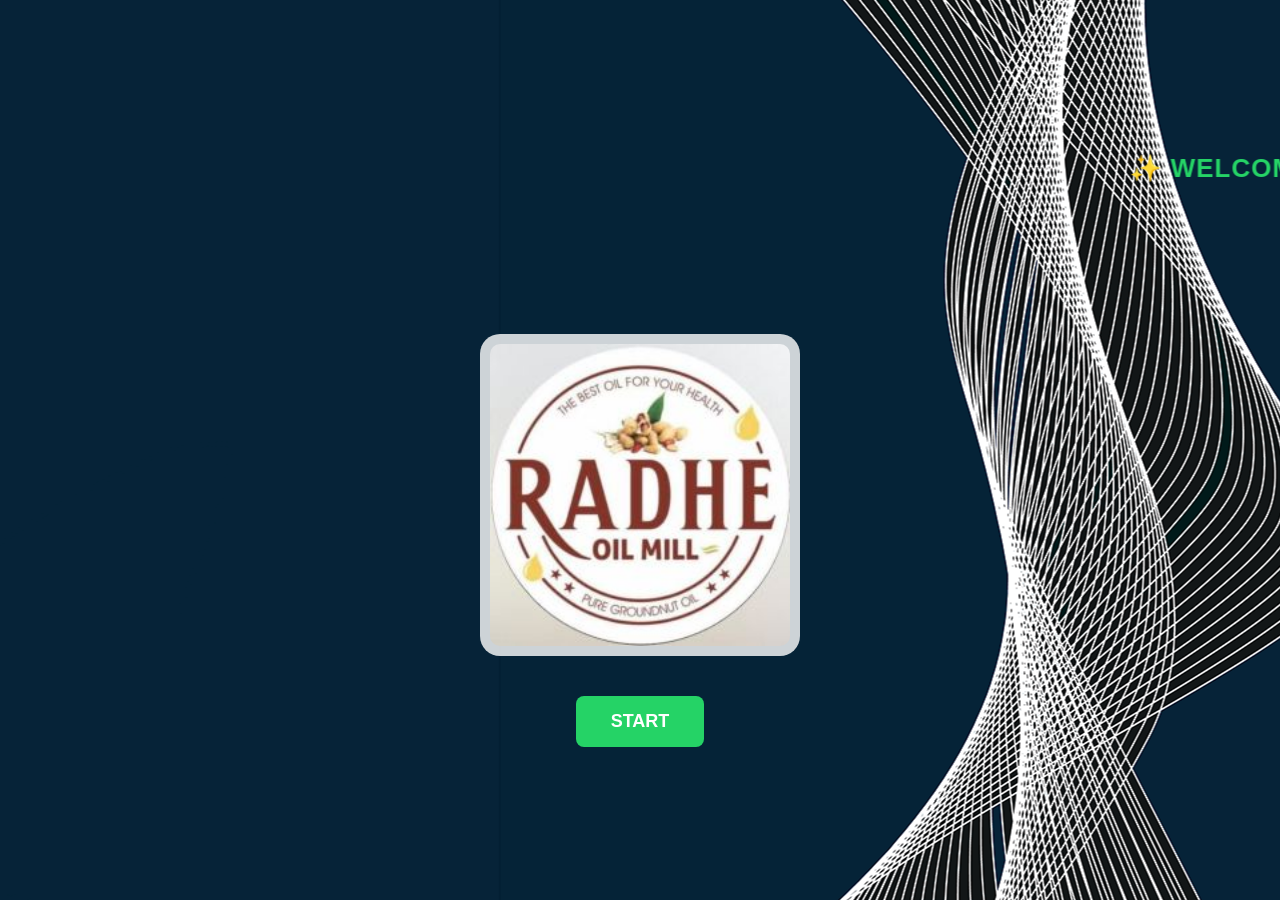
==== for.html @ 1a6d167f "added RADHE OIL MILL" ====
cv<!DOCTYPE html>
<html lang="gu">
<head>
  <meta charset="UTF-8">
  <meta name="viewport" content="width=device-width, initial-scale=1">
  <title>રાધે ઓઈલ મિલ</title>

  <meta name="language" content="gu">
  <meta name="google" content="notranslate">
  <link rel="alternate" hreflang="gu" href="https://radheoilmill.github.io/">

  <link href="https://cdnjs.cloudflare.com/ajax/libs/font-awesome/6.4.0/css/all.min.css" rel="stylesheet">

  <style>
    body {
      margin: 0;
      font-family: "Noto Sans Gujarati", sans-serif;
      background-color: #fffdf7;
      overflow-x: hidden;
    }
    header {
      background: #ff6600;
      color: white;
      text-align: center;
      padding: 20px 0;
      font-size: 28px;
      letter-spacing: 1px;
    }
    .menu-bar {
      background: #000; /* Black menu bar */
      border-bottom: 3px solid #000;
      display: flex;
      justify-content: center;
      gap: 30px;
      padding: 10px 0;
      flex-wrap: wrap;
    }
    .menu-bar a {
      color: #fff;
      text-decoration: none;
      font-weight: bold;
      text-transform: uppercase;
      display: flex;
      align-items: center;
      gap: 8px;
      transition: background 0.3s, color 0.3s;
      padding: 8px 12px;
      border-radius: 5px;
    }
    .menu-bar a:hover, .menu-bar a.active {
      background: #fff;
      color: #000;
    }
    #landing {
      position: fixed;
      top: 0; left: 0;
      width: 100%;
      height: 100%;
      background: url("bg1.jpeg") no-repeat center center/cover; /* 🔥 Background image added */
      display: flex;
      flex-direction: column;
      align-items: center;
      justify-content: center;
      z-index: 9999;
      color: white;
      text-align: center;
    }
    #landing img {
      width: 80%;
      max-width: 300px;
      border-radius: 20px;
      background: rgba(255, 255, 255, 0.8); /* Optional: white transparent bg behind logo */
      padding: 10px;
    }
    #startBtn {
      margin-top: 40px;
      padding: 15px 35px;
      font-size: 18px;
      background: #25D366;
      color: white;
      border: none;
      border-radius: 8px;
      cursor: pointer;
      font-weight: bold;
      transition: 0.3s;
    }
    #startBtn:hover { background: #1ebc59; }
    #mainContent { display: none; }
    h1 { font-size: 36px; text-align: center; margin-top: 30px; }
    p { font-size: 18px; text-align: center; line-height: 28px; }
    .button {
      font-size: 16px;
      background-color: black;
      padding: 12px 30px;
      color: white;
      text-decoration: none;
      display: inline-block;
      margin: 20px auto;
    }
    .product-container {
      display: flex;
      justify-content: center;
      flex-wrap: wrap;
      gap: 20px;
      margin: 20px 0;
    }
    .product-card {
      width: 90%;
      max-width: 250px;
      text-align: center;
      box-shadow: 0 4px 12px rgba(0,0,0,0.1);
      border-radius: 12px;
      padding: 15px;
      background-color: white;
      transition: transform 0.3s ease;
    }
    .product-card:hover { transform: scale(1.05); }
    .product-card img { width: 100%; border-radius: 10px; }
    .whatsapp-button {
      background-color: #25D366;
      color: white;
      font-size: 18px;
      font-weight: bold;
      padding: 12px 24px;
      border-radius: 8px;
      text-decoration: none;
      margin-top: 15px;
    }
    .whatsapp-button:hover { background-color: #1ebc59; }
    .contact {
      font-size: 18px;
      text-align: center;
      line-height: 30px;
      margin-bottom: 50px;
    }
    video {
      width: 100%;
      max-width: 800px;
      display: block;
      margin: 40px auto;
    }
    @media (min-width: 600px) { .product-card { width: 45%; } }
    @media (min-width: 900px) {
      .product-card { width: 250px; }
      h1 { font-size: 50px; }
      p { font-size: 20px; }
    }
  </style>
</head>

<body>

  <div id="landing">
    <marquee behavior="scroll" direction="left" scrollamount="12" style="font-size: 26px; font-weight: bold; margin-bottom: 150px; color: #25D366; letter-spacing: 1px;">
  ✨ WELCOME TO THE RADHE OIL MILL ✨
</marquee>
    <img src="image11.jpg" alt="Radhe Oil Mill">
    <button id="startBtn" onclick="startWebsite()">START</button>
  </div>

  <header><br>
    RADHE OIL MILL<br><br>
  </header>

  <nav class="menu-bar">
    <a href="#home" class="active"><i class="fas fa-home"></i>HOME</a>
    <a href="#products"><i class="fas fa-box-open"></i>PRODUCTS</a>
    <a href="#contact"><i class="fas fa-phone"></i>CONTACT US</a>
    <a href="#about"><i class="fas fa-users"></i>ABOUT US</a>
    <a href="#follow us"><i class="fas fa-child"></i>Follow Us</a>

  </nav>

 <div id="mainContent">
    <div id="home">
      <div style="text-align:center; margin-top:35px;">
        <img src="image11.jpg" alt="Radhe Oil Mill Banner" style="max-width: 90%; border-radius: 12px;">
      </div>
      <p>રાધે ઓઈલ મિલ માં, અમે 100% શુદ્ધ, કેમિકલ-ફ્રી તેલ પ્રદાન કરીએ છીએ,<br> જે દરેક બોટલ સાથે શ્રેષ્ઠ સ્વાદ અને સ્વાસ્થ્યલાભ આપે છે...</p>
      <div style="text-align:center;">
        <a class="button" href="readmore.html">READ MORE</a>
      </div>
    </div>

    <div id="products">
      <h1>PRODUCTS</h1>
      <div class="product-container">
        <div class="product-card">
          <img src="image1.jpeg" alt="Product 1">
          <h3>સિંગતેલ 15kg</h3>
          <p><del style="color: gray;">₹3200</del> <strong style="color: green;">₹3100</strong></p>
        </div>
        <div class="product-card">
          <img src="image2.jpeg" alt="Product 2">
          <h3>સિંગતેલ 5L</h3>
          <p><del style="color: gray;">₹1150</del> <strong style="color: green;">₹1050</strong></p>
        </div>
        <div class="product-card">
          <img src="image3.jpeg" alt="Product 3">
          <h3>સિંગતેલ 1L</h3>
          <p><del style="color: gray;">₹400</del> <strong style="color: green;">₹300</strong></p>
        </div>
      </div>
    </div>

    <video src="vidio.mp4" controls></video>

<div style="text-align:center;">
        <a class="button" href="radhe11.html">VIEW PHOTOS</a>
      </div>

    <div id="contact" class="contact">
      <h1>CONTACT US</h1>
      <p><strong>ભરતભાઈ આર. જીંજાળા (સુરત ડેપો)</strong> – 📞 98791 22857</p>
      <p><strong>આર. આર. જીંજાળા (સુરત)</strong> – 📞 98255 27424</p>
      <p><strong>પ્રદીપભાઈ જી. જીંજાળા (દેવલી)</strong> – 📞 99781 24139</p>
      <p><strong>રમેશભાઈ પી. જીંજાળા (દેવલી)</strong> – 📞 99131 37834</p>
      <p><strong>WhatsApp ઓર્ડર:</strong> <a href="https://wa.me/919978124139" target="_blank" style="color: green; font-weight: bold;">99781 24139</a></p>
      <div>
         <a href="https://wa.me/919978124139" target="_blank" class="whatsapp-button">WhatsApp ઓર્ડર કરો</a>
      </div>
    </div>

    <div id="about" class="contact">
      <h1 BACKGROUNCOLOR="ORANGE">ABOUT US</h1>
      <p>🥜 * રાધે સિંગતેલ * 🥜 સૌરાષ્ટ્ર નું 100% શુધ્ધ સિંગતેલ* 🥜 🫘 સારી અને શુધ્ધ મગફળી નું પિલાણ થતું એકમાત્ર સ્થળ એટલે *રાધે ઓઈલ મિલ, દેવલી 🏭 *રાધે સીંગતેલ જ કેમ..._*⁉

✅ *100% શુદ્ધ નેચરલ મહિનાઓ સુધી એજ સ્વાદ અને સુંગંધ ની ગેરંટી*👌🏻👌🏻<BR><BR>

✅ *કેમિકલ વગરનું ડબલ કાપડ દ્વારા ફિલ્ટર*<BR><BR>

✅ *સ્વાસ્થ્યપ્રદ*<BR><BR>

✅ *નો એસન્સ*<BR><BR>

✅ *નો કેમિકલ*<BR><BR>

✅ *બેસ્ટ ક્વાલિટી*<BR><BR>

👫ખાસ તો, *આપ રૂબરુ આવીને પણ તમારી 👁👁નજર સામે મગફળી નું પિલાણ કરાવી ડબ્બા ભરાવી શકો છો*
..તો એકવાર ચોક્કસ થી મુલાકાત લેશો..🤝<BR><BR>

🆓 *ફ્રી હોમ ડિલિવરી થઈ જશે* 🚚🚛<BR><BR>

નવી સીઝન નવું તેલ નવો ભાવ 3100/15kg<BR><BR></p>
    </div>

  </div>

  <script>
    function startWebsite() {
      document.getElementById('landing').style.display = 'none';
      document.getElementById('mainContent').style.display = 'block';
    }
    const links = document.querySelectorAll('.menu-bar a');
    links.forEach(link => {
      link.addEventListener('click', () => {
        links.forEach(l => l.classList.remove('active'));
        link.classList.add('active');
      });
    });
  </script>

   <div id="follow us" class="Follows Us" style="background: black; padding: 20px;">
  <!-- Social Links & Map Section -->
  <div id="social-links" style="text-align: center; padding: 20px;">
    <h2 style="color: white;">Follow Us</h2>
    
    <!-- Instagram -->
    <a href="https://www.instagram.com/radheoil.official?igsh=MTBsdmZhbGVmY2o3Zw==" target="_blank" style="margin: 10px; text-decoration: none;">
      <img src="insta.jpeg" alt="Instagram" style="width:50px; height:50px; border-radius: 10px; transition: transform 0.3s;">
    </a>

    <!-- Facebook -->
    <a href="https://www.facebook.com/profile.php?id=61556009265550" target="_blank" style="margin: 10px; text-decoration: none;">
      <img src="face.jpeg" alt="Facebook" style="width:50px; height:50px; border-radius: 10px; transition: transform 0.3s;">
    </a>

    <!-- WhatsApp -->
    <a href="https://wa.me/919978124139" target="_blank" style="margin: 10px; text-decoration: none;">
      <img src="what.jpeg" alt="WhatsApp" style="width:50px; height:50px; border-radius: 10px; transition: transform 0.3s;">
    </a>

<!-- google map -->
    <a href="https://maps.app.goo.gl/woZ1YF6A4AMDFnhCA" target="_blank" style="margin: 10px; text-decoration: none;">
      <img src="map.jpg" alt="map" style="width:50px; height:50px; border-radius: 10px; transition: transform 0.3s;">
    </a>

  </div>
</div>
<PRE>

                                                                                                                             THANKS FOR VISIT .................

</PRE>

</body>
</html>
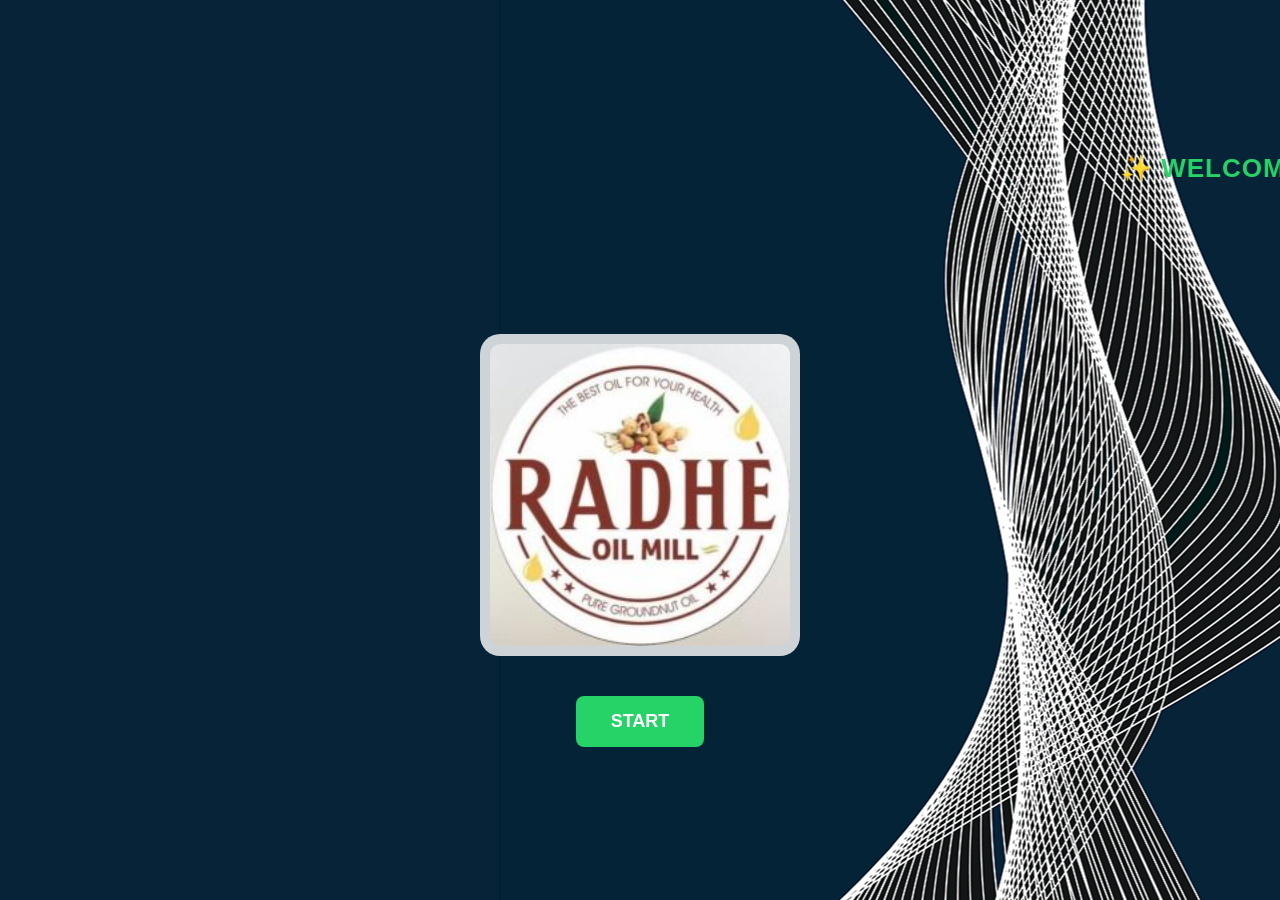
==== commit 05eac076: "added for.html" ====
--- a/for.html
+++ b/for.html
@@ -288,11 +288,7 @@
 
   </div>
 </div>
-<PRE>
-
-                                                                                                                             THANKS FOR VISIT .................
-
-</PRE>
 
 </body>
-</html>+
+</html>
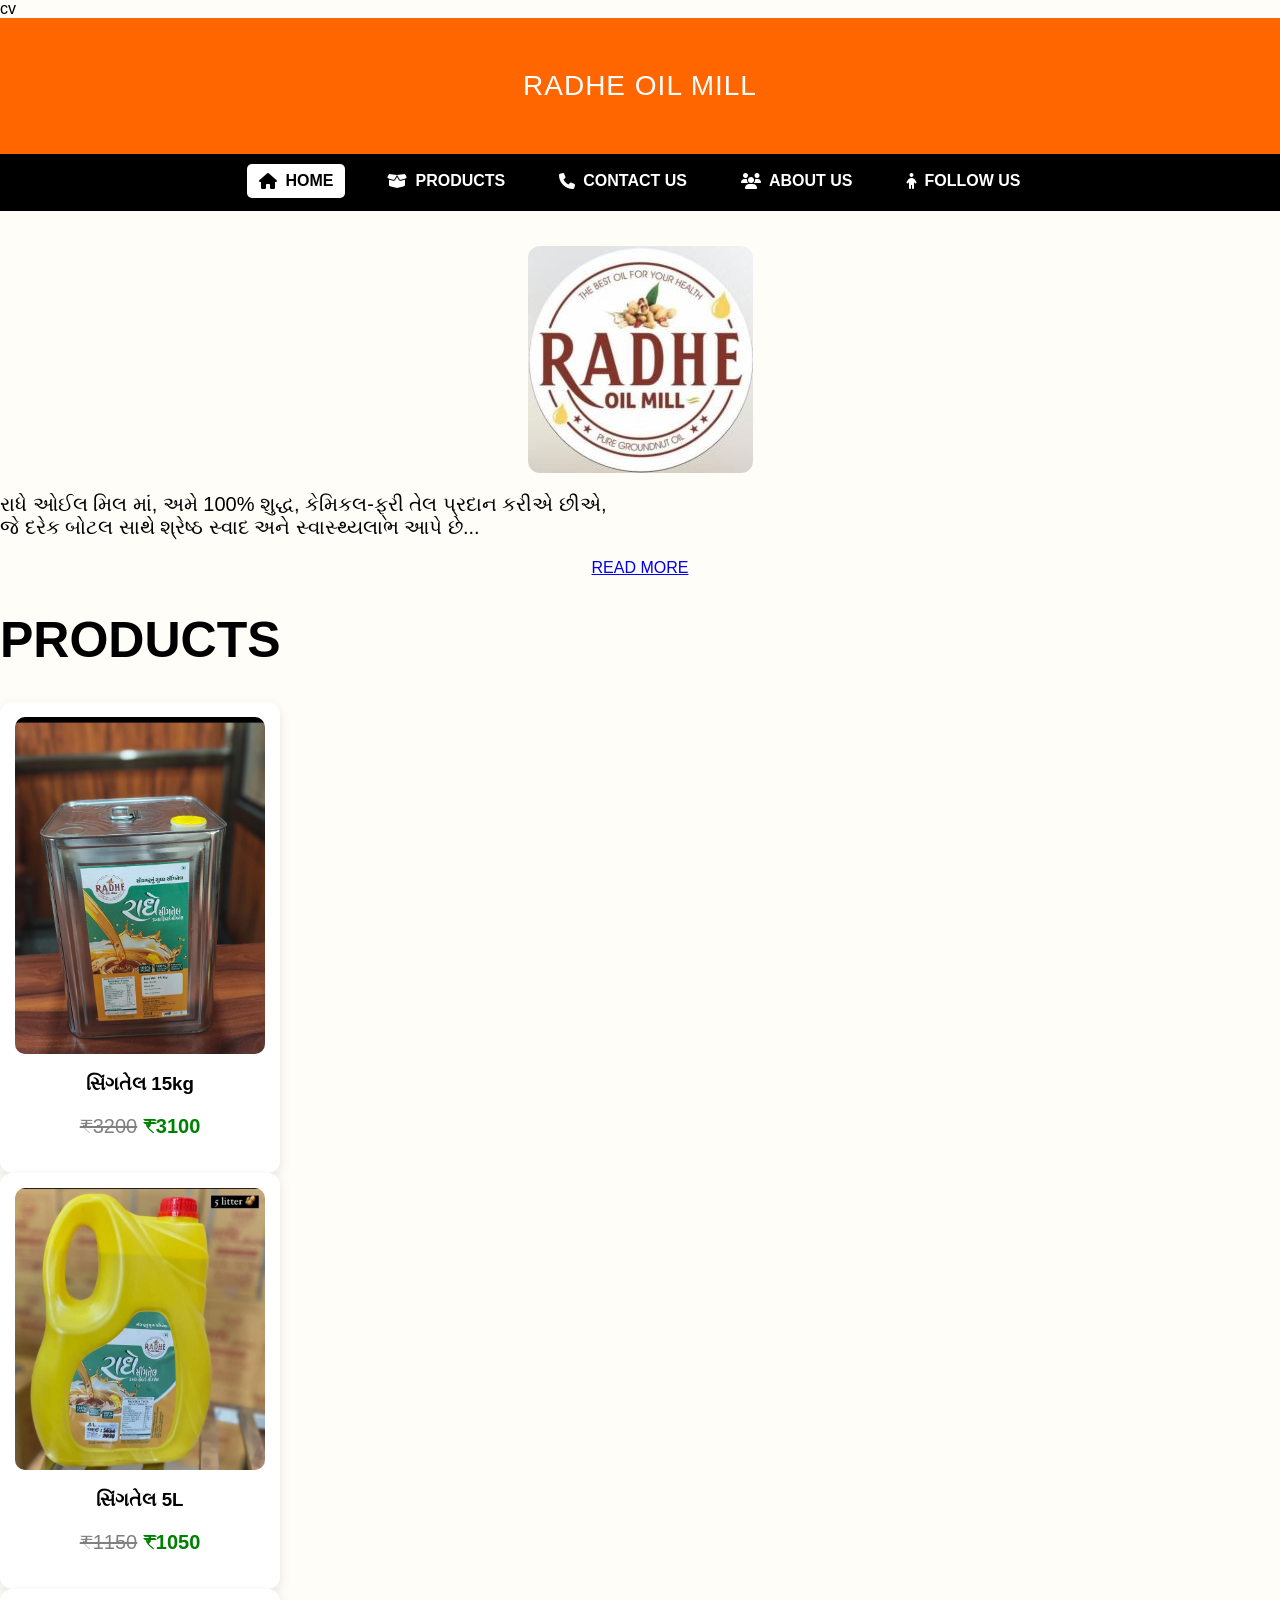
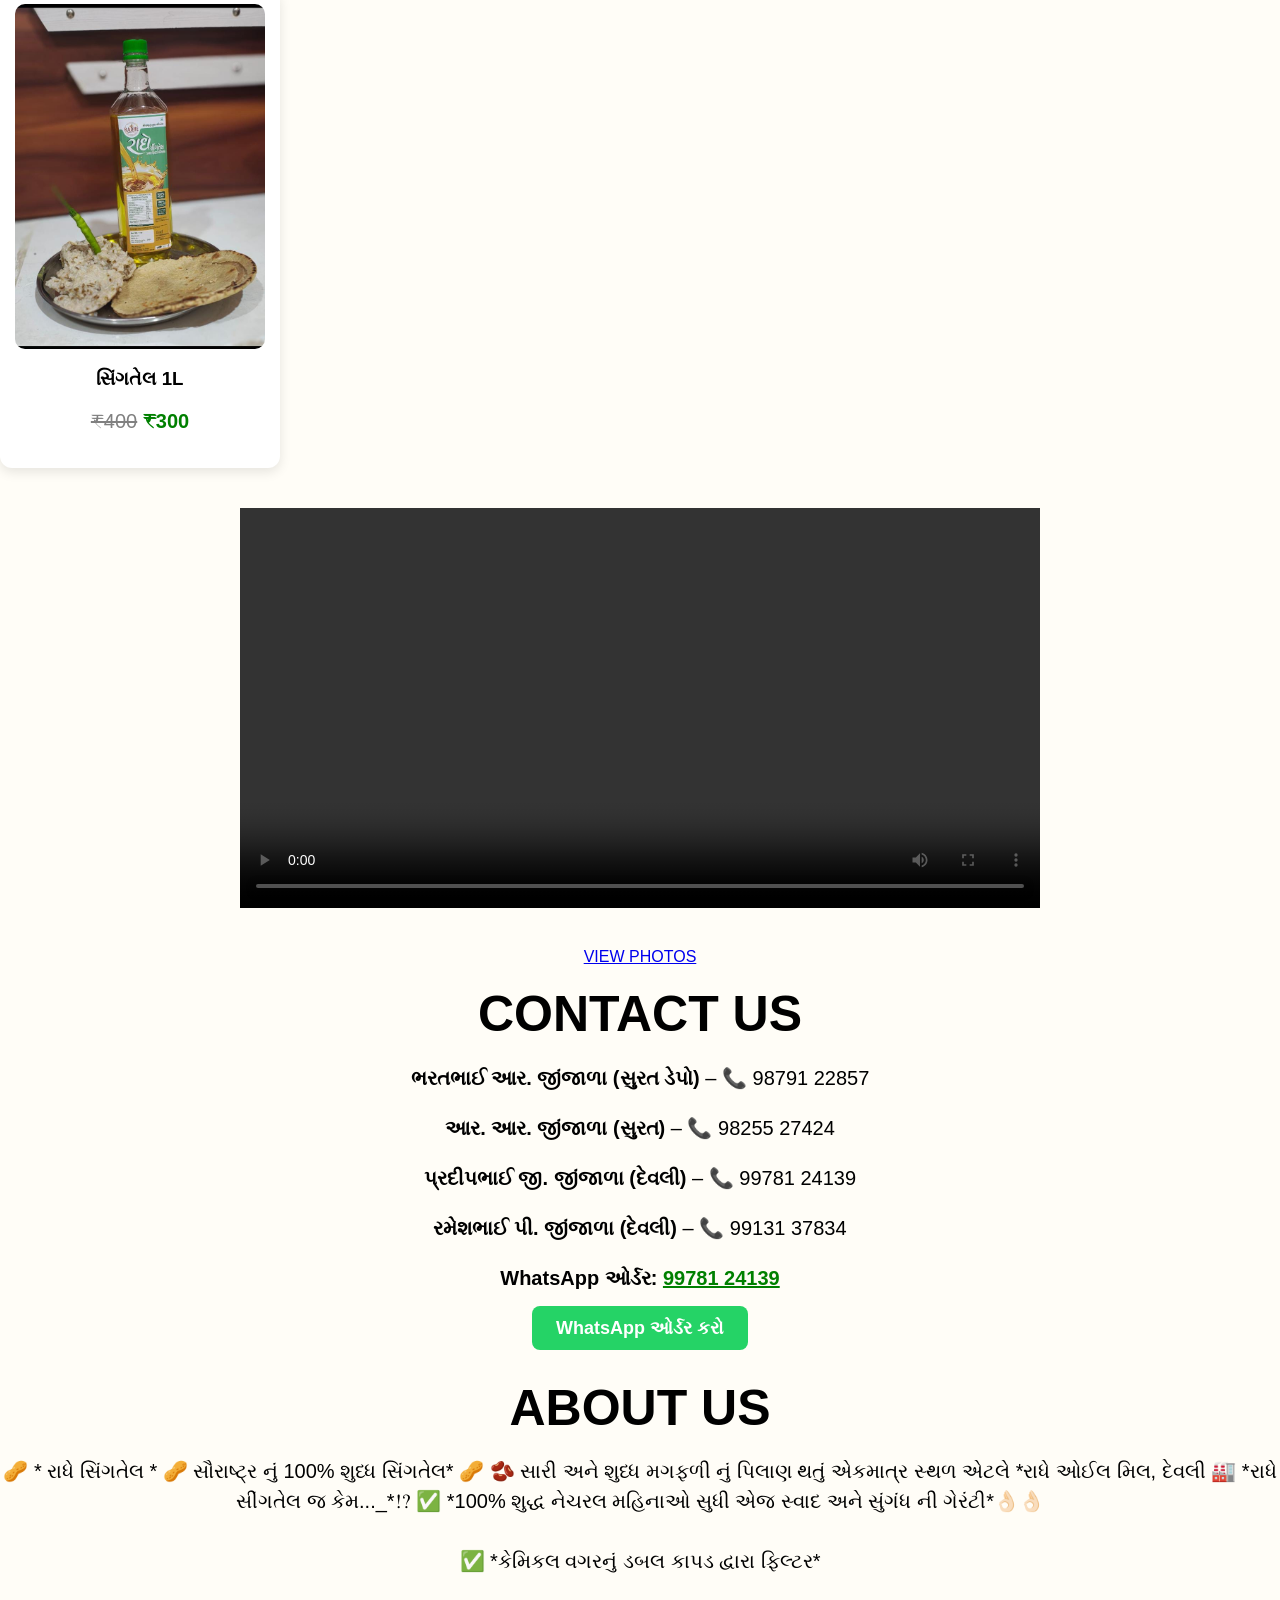
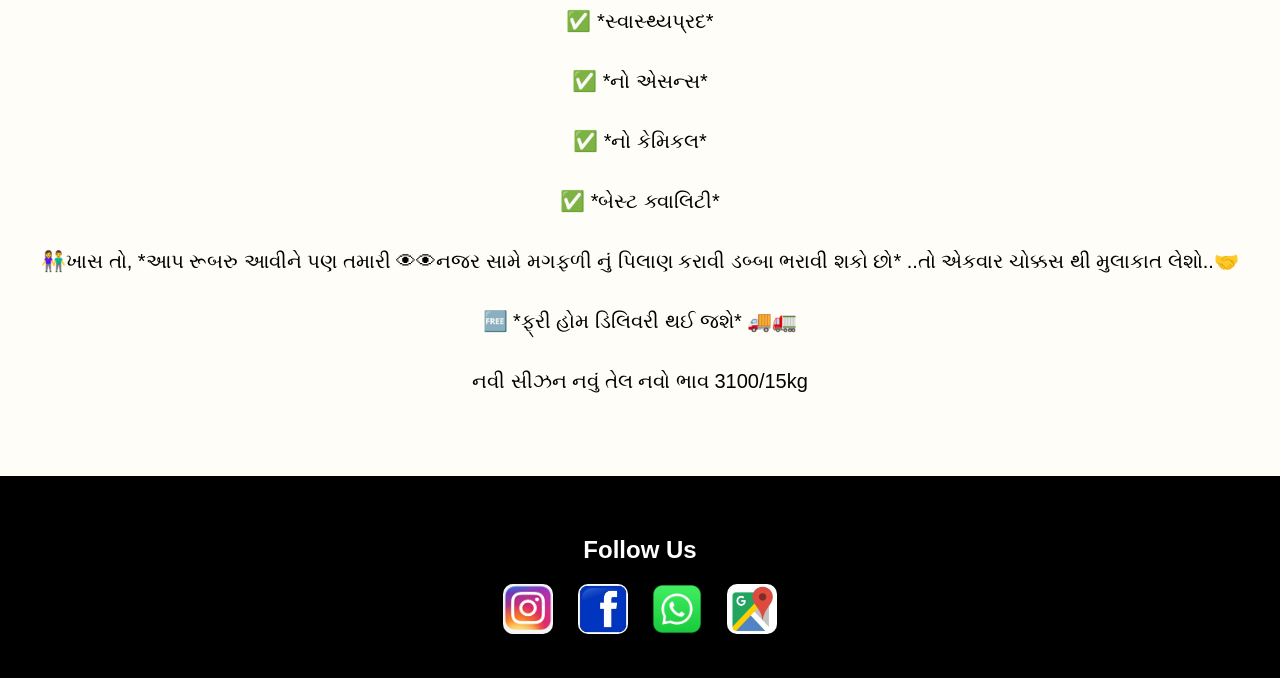
==== commit 67d6f75c: "update for.html" ====
--- a/for.html
+++ b/for.html
@@ -72,30 +72,8 @@
       background: rgba(255, 255, 255, 0.8); /* Optional: white transparent bg behind logo */
       padding: 10px;
     }
-    #startBtn {
-      margin-top: 40px;
-      padding: 15px 35px;
-      font-size: 18px;
-      background: #25D366;
-      color: white;
-      border: none;
-      border-radius: 8px;
-      cursor: pointer;
-      font-weight: bold;
-      transition: 0.3s;
-    }
-    #startBtn:hover { background: #1ebc59; }
-    #mainContent { display: none; }
-    h1 { font-size: 36px; text-align: center; margin-top: 30px; }
-    p { font-size: 18px; text-align: center; line-height: 28px; }
-    .button {
-      font-size: 16px;
-      background-color: black;
-      padding: 12px 30px;
-      color: white;
-      text-decoration: none;
-      display: inline-block;
-      margin: 20px auto;
+   
+    
     }
     .product-container {
       display: flex;
@@ -150,13 +128,7 @@
 
 <body>
 
-  <div id="landing">
-    <marquee behavior="scroll" direction="left" scrollamount="12" style="font-size: 26px; font-weight: bold; margin-bottom: 150px; color: #25D366; letter-spacing: 1px;">
-  ✨ WELCOME TO THE RADHE OIL MILL ✨
-</marquee>
-    <img src="image11.jpg" alt="Radhe Oil Mill">
-    <button id="startBtn" onclick="startWebsite()">START</button>
-  </div>
+ 
 
   <header><br>
     RADHE OIL MILL<br><br>
@@ -292,3 +264,4 @@
 </body>
 
 </html>
+
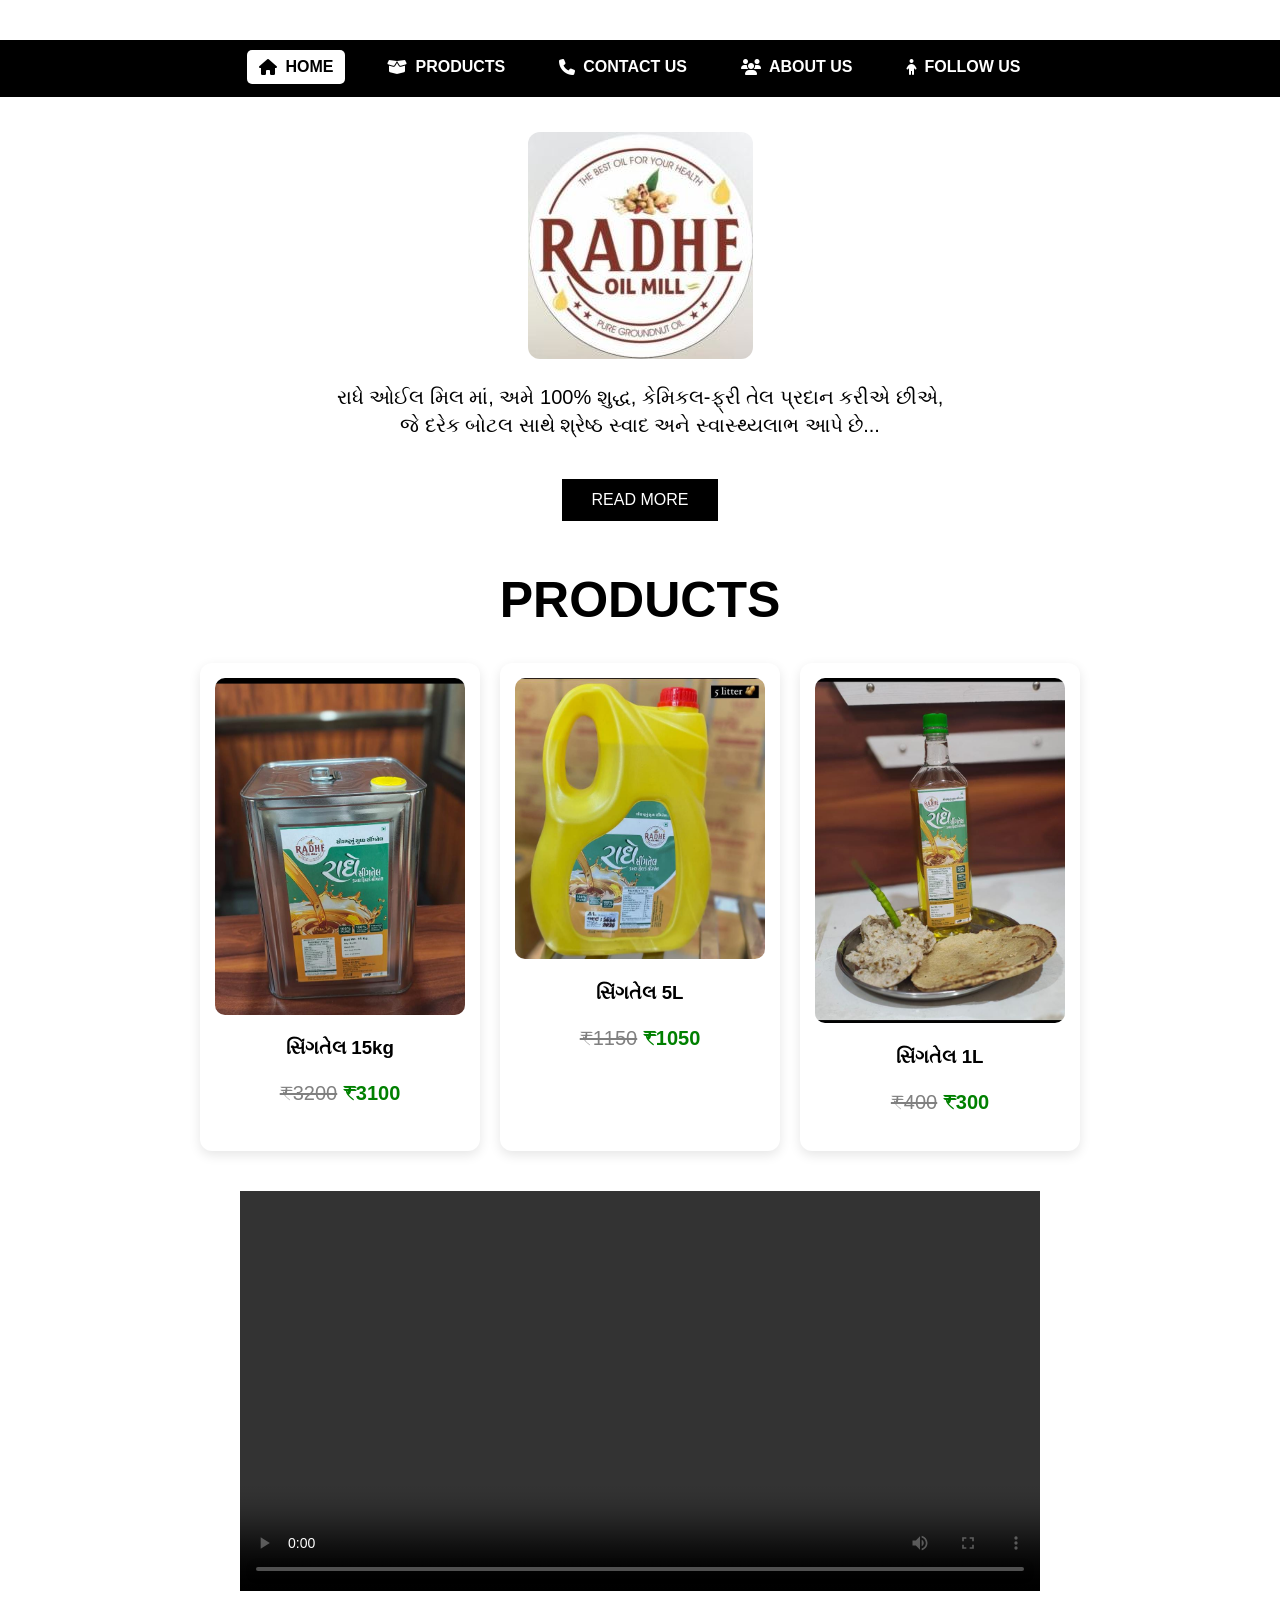
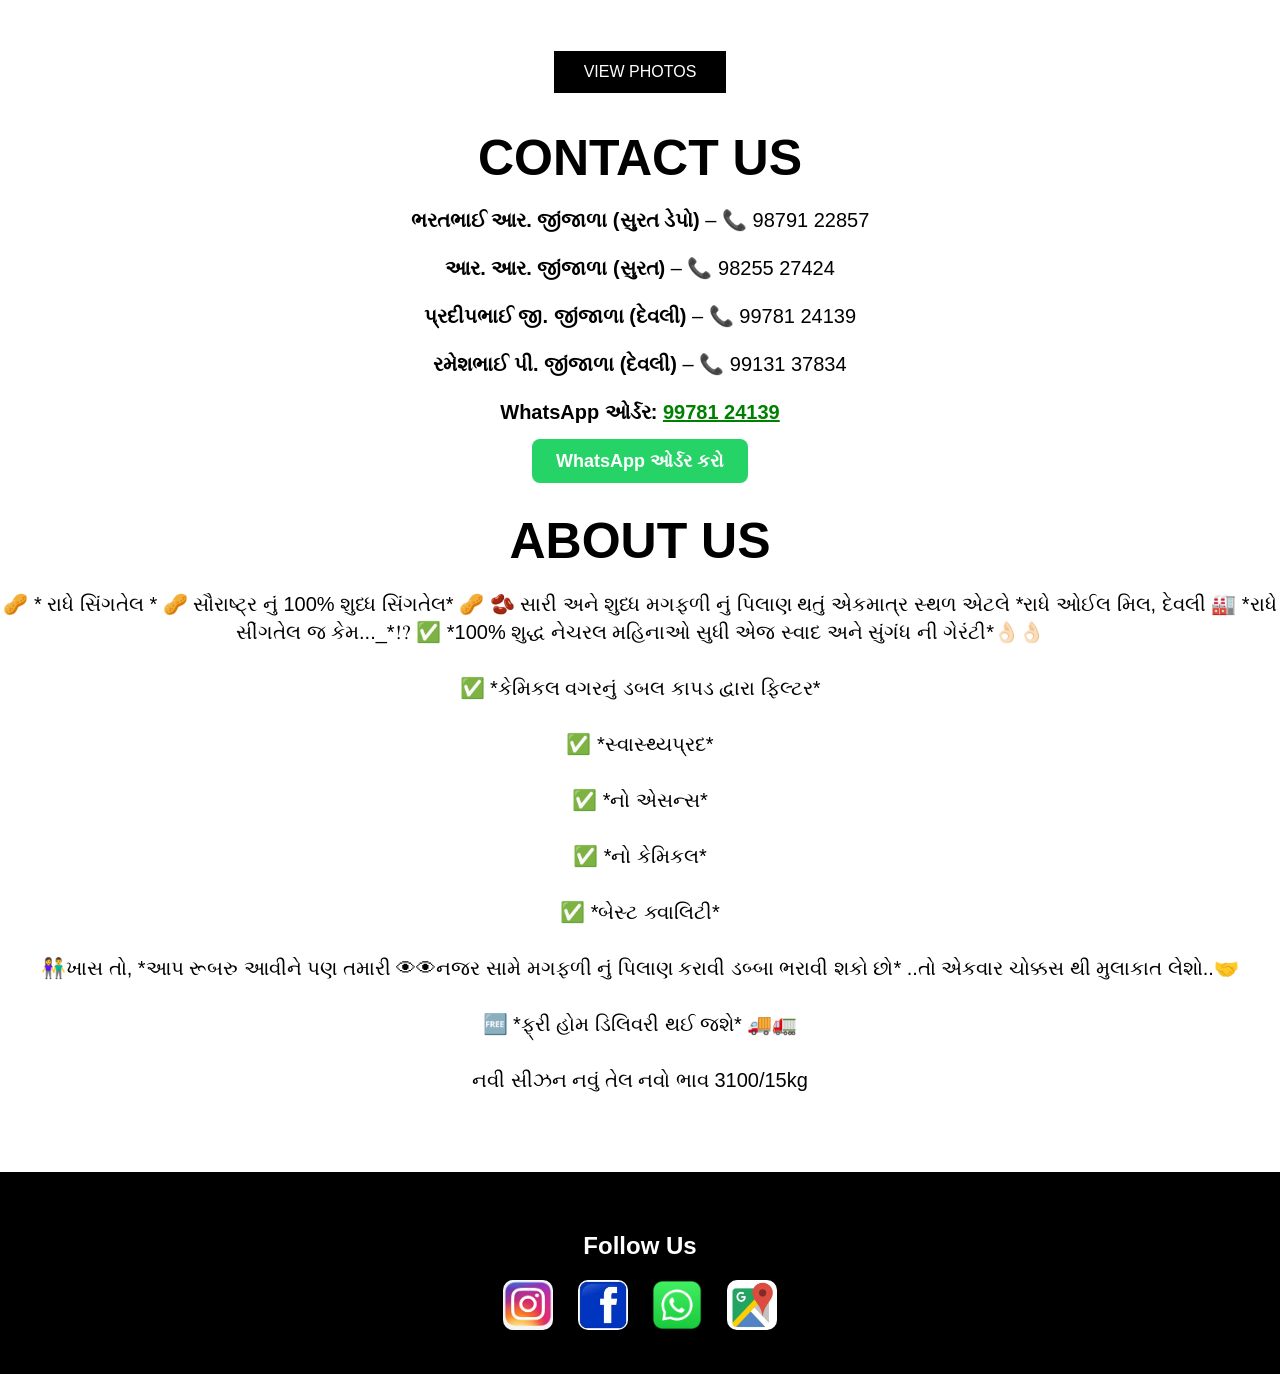
==== commit 34d3184b: "update for.html" ====
--- a/for.html
+++ b/for.html
@@ -1,4 +1,4 @@
-cv<!DOCTYPE html>
+<!DOCTYPE html>
 <html lang="gu">
 <head>
   <meta charset="UTF-8">
@@ -15,19 +15,23 @@
     body {
       margin: 0;
       font-family: "Noto Sans Gujarati", sans-serif;
-      background-color: #fffdf7;
+      background-image: url("aimg.jpeg");
       overflow-x: hidden;
     }
     header {
-      background: #ff6600;
-      color: white;
+      background-image: url("ass.jpeg");
+      background-repeat: no-repeat; 	
+      background-size: 100% 100%;
+      background-position: center;
+      hight: 200%;
+      color: black;
       text-align: center;
       padding: 20px 0;
       font-size: 28px;
       letter-spacing: 1px;
     }
     .menu-bar {
-      background: #000; /* Black menu bar */
+      background: #000;
       border-bottom: 3px solid #000;
       display: flex;
       justify-content: center;
@@ -51,30 +55,20 @@
       background: #fff;
       color: #000;
     }
-    #landing {
-      position: fixed;
-      top: 0; left: 0;
-      width: 100%;
-      height: 100%;
-      background: url("bg1.jpeg") no-repeat center center/cover; /* 🔥 Background image added */
-      display: flex;
-      flex-direction: column;
-      align-items: center;
-      justify-content: center;
-      z-index: 9999;
+
+    h1 { font-size: 36px; text-align: center; margin-top: 30px; }
+    p { font-size: 18px; text-align: center; line-height: 28px; }
+
+    .button {
+      font-size: 16px;
+      background-color: black;
+      padding: 12px 30px;
       color: white;
-      text-align: center;
-    }
-    #landing img {
-      width: 80%;
-      max-width: 300px;
-      border-radius: 20px;
-      background: rgba(255, 255, 255, 0.8); /* Optional: white transparent bg behind logo */
-      padding: 10px;
-    }
-   
-    
-    }
+      text-decoration: none;
+      display: inline-block;
+      margin: 20px auto;
+    }
+
     .product-container {
       display: flex;
       justify-content: center;
@@ -82,6 +76,7 @@
       gap: 20px;
       margin: 20px 0;
     }
+
     .product-card {
       width: 90%;
       max-width: 250px;
@@ -92,8 +87,10 @@
       background-color: white;
       transition: transform 0.3s ease;
     }
+
     .product-card:hover { transform: scale(1.05); }
     .product-card img { width: 100%; border-radius: 10px; }
+
     .whatsapp-button {
       background-color: #25D366;
       color: white;
@@ -104,19 +101,23 @@
       text-decoration: none;
       margin-top: 15px;
     }
+
     .whatsapp-button:hover { background-color: #1ebc59; }
+
     .contact {
       font-size: 18px;
       text-align: center;
       line-height: 30px;
       margin-bottom: 50px;
     }
+
     video {
       width: 100%;
       max-width: 800px;
       display: block;
       margin: 40px auto;
     }
+
     @media (min-width: 600px) { .product-card { width: 45%; } }
     @media (min-width: 900px) {
       .product-card { width: 250px; }
@@ -128,33 +129,32 @@
 
 <body>
 
- 
-
-  <header><br>
-    RADHE OIL MILL<br><br>
-  </header>
-
-  <nav class="menu-bar">
-    <a href="#home" class="active"><i class="fas fa-home"></i>HOME</a>
-    <a href="#products"><i class="fas fa-box-open"></i>PRODUCTS</a>
-    <a href="#contact"><i class="fas fa-phone"></i>CONTACT US</a>
-    <a href="#about"><i class="fas fa-users"></i>ABOUT US</a>
-    <a href="#follow us"><i class="fas fa-child"></i>Follow Us</a>
-
-  </nav>
-
- <div id="mainContent">
-    <div id="home">
-      <div style="text-align:center; margin-top:35px;">
-        <img src="image11.jpg" alt="Radhe Oil Mill Banner" style="max-width: 90%; border-radius: 12px;">
-      </div>
-      <p>રાધે ઓઈલ મિલ માં, અમે 100% શુદ્ધ, કેમિકલ-ફ્રી તેલ પ્રદાન કરીએ છીએ,<br> જે દરેક બોટલ સાથે શ્રેષ્ઠ સ્વાદ અને સ્વાસ્થ્યલાભ આપે છે...</p>
-      <div style="text-align:center;">
-        <a class="button" href="readmore.html">READ MORE</a>
-      </div>
-    </div>
-
-    <div id="products">
+<header>
+  	
+</header>
+
+<nav class="menu-bar">
+  <a href="#home" class="active"><i class="fas fa-home"></i>HOME</a>
+  <a href="#products"><i class="fas fa-box-open"></i>PRODUCTS</a>
+  <a href="#contact"><i class="fas fa-phone"></i>CONTACT US</a>
+  <a href="#about"><i class="fas fa-users"></i>ABOUT US</a>
+  <a href="#follow us"><i class="fas fa-child"></i>Follow Us</a>
+</nav>
+
+<div id="mainContent">
+
+  <div id="home">
+    <div style="text-align:center; margin-top:35px;">
+      <img src="image11.jpg" alt="Radhe Oil Mill Banner" style="max-width: 90%; border-radius: 12px;">
+    </div>
+    <p>રાધે ઓઈલ મિલ માં, અમે 100% શુદ્ધ, કેમિકલ-ફ્રી તેલ પ્રદાન કરીએ છીએ,<br>
+    જે દરેક બોટલ સાથે શ્રેષ્ઠ સ્વાદ અને સ્વાસ્થ્યલાભ આપે છે...</p>
+    <div style="text-align:center;">
+      <a class="button" href="readmore.html">READ MORE</a>
+    </div>
+  </div>
+
+   <div id="products">
       <h1>PRODUCTS</h1>
       <div class="product-container">
         <div class="product-card">
@@ -257,11 +257,17 @@
     <a href="https://maps.app.goo.gl/woZ1YF6A4AMDFnhCA" target="_blank" style="margin: 10px; text-decoration: none;">
       <img src="map.jpg" alt="map" style="width:50px; height:50px; border-radius: 10px; transition: transform 0.3s;">
     </a>
-
-  </div>
 </div>
 
+<script>
+  const links = document.querySelectorAll('.menu-bar a');
+  links.forEach(link => {
+    link.addEventListener('click', () => {
+      links.forEach(l => l.classList.remove('active'));
+      link.classList.add('active');
+    });
+  });
+</script>
+
 </body>
-
 </html>
-
